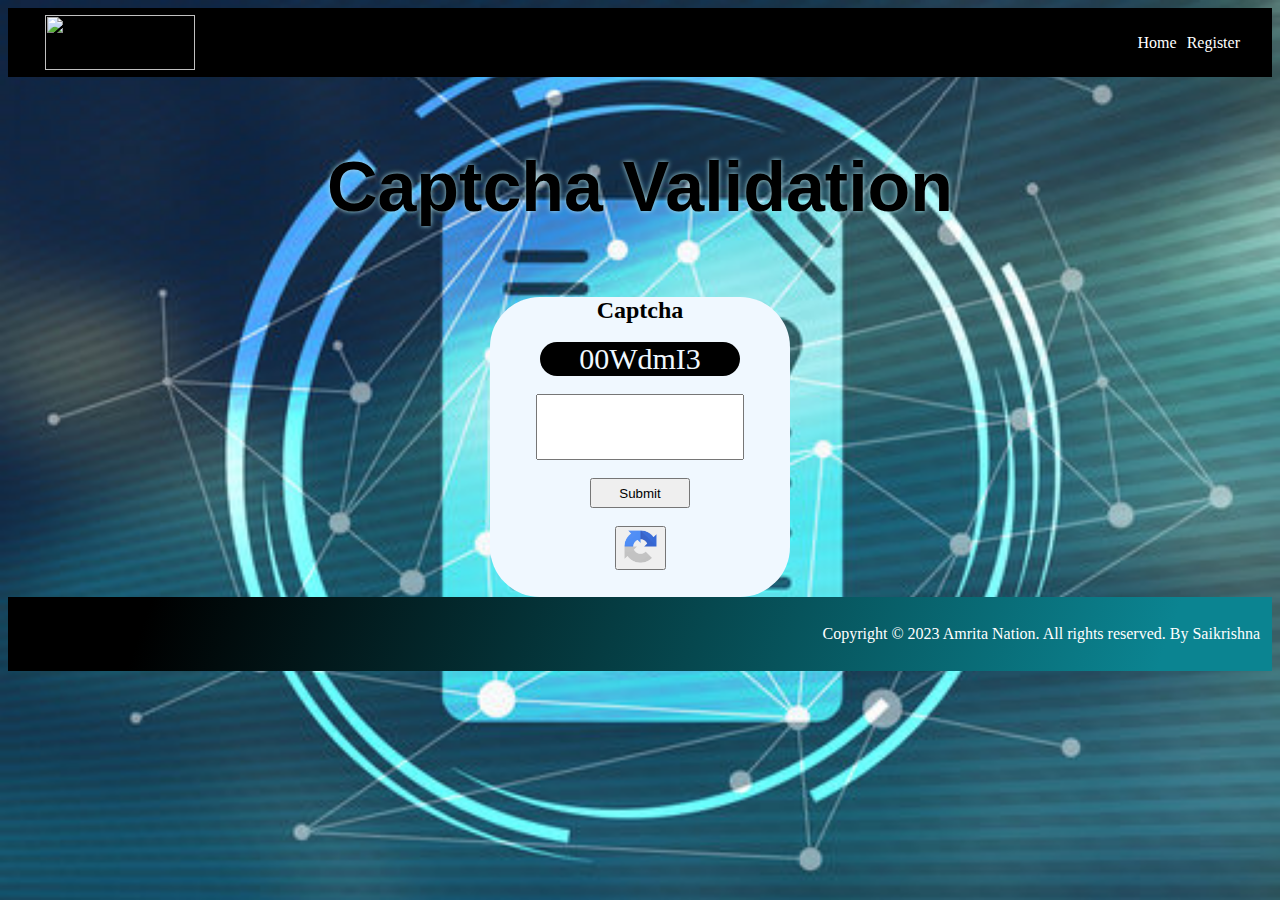
==== validation.html @ 08d0fde7 "Add files via upload" ====
<!DOCTYPE html>
<head>
    <title>Validation</title>
    <link rel="stylesheet" href="mystyles.css">
</head>
<body style="background-image: url(val.jpg); background-size: cover;">
    <header class="header">
        <a href="Homepage.html" class="logo"><img src="Amrita.png" width="150" height="55"></a>
          <nav class="nav-items">
            <a href="homepage.html">Home</a>
        <a href="Form.html">Register</a>
          </nav>
        </header>
    <div class="center">
        <h3 style="font-size: 70px;font-family:Arial, Helvetica, sans-serif; text-align: center;color: black; text-shadow: 0px 0px 5px powderblue;">Captcha Validation</h3>
        <div class="container3" style="width: 300px;height: 300px;background-color: aliceblue;margin-top: 10px;">
            <h2 style="margin-bottom: 0%;text-decoration: dotted;font-family:'Orbitron';">Captcha</h2>
            <br>
        <div id="captchaBackground" style="height: 250px;">
            <div class="container3" style="width: 200px;height:fit-content;">
          <span id="captcha" style="font-size: 30px;color: aliceblue;font-family:'Orbitron';">captcha text</span>
        </div>
          <br>
          <input id="textBox" type="text" name="text" style="height: 60px;font-size: 30px;width: 200px;">
          <br>
          
          <div id="buttons" style="width: 300px;height:100px;">
            <br>
            <input id="submit" type="submit" value="Submit" style="height: 30px;width: 100px;" href="Form.html">
            <br><br>
            <button id="refresh" type="submit" ><img src="recap.png" style="height: 35px;width: 35px;"></button>
        </div>
          <span id="output"></span>
        </div>
      </div>
    </div>
    <script type="text/javascript">
       let captchaText = document.querySelector('#captcha');
let userText = document.querySelector('#textBox');
let submitButton = document.querySelector('#submit');
let output = document.querySelector('#output');
let refreshButton = document.querySelector('#refresh');

let alphaNums = ['A', 'B', 'C', 'D', 'E', 'F', 'G', 'H', 'I', 'J', 'K', 'L', 'M', 'N', 'O', 'P', 'Q', 'R', 'S', 'T', 'U', 'V', 'W', 'X', 'Y', 'Z', 'a', 'b', 'c', 'd', 'e', 'f', 'g', 'h', 'i', 'j', 'k', 'l', 'm', 'n', 'o', 'p', 'q', 'r', 's', 't', 'u', 'v', 'w', 'x', 'y', 'z', '0', '1', '2', '3', '4', '5', '6', '7', '8', '9'];
let emptyArr = [];
for(let i = 1; i <= 7; i++) {
	emptyArr.push(alphaNums[Math.floor(Math.random() * alphaNums.length)]);
}
captchaText.innerHTML = emptyArr.join('');


submitButton.addEventListener('click',  function() {
	if(userText.value === captchaText.innerHTML) {
		window.location.href = "form.html";
	} else {
		output.classList.add("redText");
		output.innerHTML = "Incorrect, please try again";
	}
});

refreshButton.addEventListener('click', function () {
	userText.value = "";
	let refreshArr = [];
	for(let j = 1; j <= 7; j++) {
		refreshArr.push(alphaNums[Math.floor(Math.random() * alphaNums.length)]);
	}
	captchaText.innerHTML = refreshArr.join('');
	output.innerHTML = "";
});
    </script>
    <div class="fotter">
      <p style="text-align:right; color: white;"> <a class="link" href="#">Copyright © 2023 Amrita Nation. All rights reserved. By Saikrishna</a></p>
    </div>
</body>
</html>
---- mystyles.css ----
html{
    scroll-behavior: smooth;
}
body{
background-image:url("abcd.avif");
background-position: center;
  background-repeat: no-repeat;
  background-size: cover;
  background-attachment: fixed;
  cursor: url(asd1.png), pointer;
}
h1{
        font-size: 72px;
        background: -webkit-linear-gradient(-45deg, #ee7752, #e73c7e, #23a6d5, #23d5ab);
        -webkit-background-clip: text;
        -webkit-text-fill-color: transparent;
}
.container {
    max-width: 1000px;
    padding: 20px;
    background-color: RGB(255, 255, 255,0.5);
    border-radius: 10px;
    box-shadow: 0 0 10px rgba(0, 0, 0, 0.2);
    margin: auto;
  }

  .header {
    display: flex;
    justify-content: space-between;
    align-items: center;
    background-color:black;
    padding:7px;
  }
.header .logo {
    font-size: 2px;
    font-family: 'Sriracha', cursive;
    color: white;
    text-decoration: none;
    margin-left: 30px;
  }
  .nav-items {
    display: flex;
    justify-content: space-around;
    align-items: center;
    background-color: black;
    margin-right: 20px;
  }
  .nav-items a {
    text-decoration: none;
    color: white;
    padding: 2px 5px;
  }
  .btn-container {
    text-align: center;
    margin-top: 20px;
  }
  .btn {
    display: inline-block;
    padding: 10px 20px;
    background-color: rgb(255, 255, 255,0.3);
    color: white;
    border: none;
    border-radius: 5px;
    cursor: pointer;
    margin: 5px;
    font-size: 16px;
    text-decoration: none;
  }
  .btn:hover {
    background-color: rgba(255, 255, 255, 0.5);
  }
.link {
    color: white;
    background-color: transparent;
    text-decoration: none;
    }
  
.container1{
    display: block;
    background-image: url("cys3.jpg");
    background-size: contain;
    width: 750px;
    height: 500px;
    margin-right: auto;
    margin-left: auto;
    text-align: center;
    cursor: url(asd1.png), pointer;
}
h3{
    color: #ffffff;
}
.cont2{
    margin-left: auto;
    margin-right: auto;
    background-image: url("csw.jpg");
    background-size: contain;
    background-repeat: no-repeat;
    width: 600px;
    height: 400px;
    cursor: url(asd1.png), pointer;
}
.cont3{
    background-image: url("calc.png");
    background-size: contain;
    background-repeat: no-repeat;
    margin-left: auto;
    margin-right: auto;
    width: 600px;
    height: 400px;
    cursor: url(asd1.png), pointer;
}
.cont4{
    background-image: url("reg.avif");
    background-size: contain;
    background-repeat: no-repeat;
    margin-left:100px;
    width: 600px;
    height: 400px;
    cursor: url(asd1.png), pointer;
}
.container3{
    text-align: center;
    margin-right: auto;
    margin-left: auto;
    border-radius: 50px;
    background-color: black;
    display: block;
    width:600px;
    height: 1600px;
    cursor: url(asd1.png), pointer;
}
label[for="honeypot"], #honeypot {
    display: none;
    visibility: hidden;
  }
  #cards {
    display: flex;
    flex-wrap: wrap;
    gap: 8px;  
    max-width: 916px;
    width: calc(100% - 20px);
  }
  
  #cards:hover > .card::after {
    opacity: 1;
  }
  
  .card {
    background-color: rgba(255, 255, 255, 0.1);
    border-radius: 10px;
    cursor: pointer;
    display: flex;
    height: 260px;
    flex-direction: column;
    position: relative;
    width: 300px;  
  }
  
  .card:hover::before {
    opacity: 1;
  }
  
  .card::before,
  .card::after {
    border-radius: inherit;
    content: "";
    height: 100%;
    left: 0px;
    opacity: 0;
    position: absolute;
    top: 0px;
    transition: opacity 500ms;
    width: 100%;
  }
  
  .card::before {
    background: radial-gradient(
      800px circle at var(--mouse-x) var(--mouse-y), 
      rgba(255, 255, 255, 0.06),
      transparent 40%
    );
    z-index: 3;
  }
  
  .card::after {  
    background: radial-gradient(
      600px circle at var(--mouse-x) var(--mouse-y), 
      rgba(255, 255, 255, 0.4),
      transparent 40%
    );
    z-index: 1;
  }
  
  .card > .card-content {
    background-color: var(--card-color);
    border-radius: inherit;
    display: flex;
    flex-direction: column;
    flex-grow: 1;
    inset: 1px;
    padding: 10px;
    position: absolute;
    z-index: 2;
  }  

  .intro {
    display: flex;
    flex-direction: column;
    justify-content: center;
    align-items: center;
    width: 100%;
    height: 600px;
    background:linear-gradient(to bottom, rgba(0, 0, 0, 0.5) 0%, rgba(0, 0, 0, 0.5) 100%), url(https://dt19wmazj2dns.cloudfront.net/wp-content/uploads/2022/05/amrita-admission-chennai-campus.jpg);
    background-size: cover;
    background-position: center;
    background-repeat: no-repeat;
  }

  .intro h1 {
  height: 100px;
    font-family: sans-serif;
    font-size: 60px;
    color: white ;
    font-weight: bold;
    text-transform: uppercase;
    margin: 0;
   
  }

  .intro p {
    font-size: 20px;
    color: black;
    text-transform: uppercase;
    margin: 20px 0;
  }

  .intro button {
    background-color: #5edaf0;
    color: #000;
    padding: 10px 25px;
    border: none;
    border-radius: 5px;
    font-size: 20px;
    font-weight: bold;
    cursor: pointer;
    box-shadow: 0px 0px 20px rgba(255, 255, 255, 0.4)
  }
  li {
font-size: 18px;
}
.fotter {
    display: block;
    justify-content: space-between;
    align-items: right;
    background: linear-gradient(109.6deg, rgb(0, 0, 0) 11.2%, rgb(11, 132, 145) 91.1%);
    
    padding:12px;
  }
  p{
    color: white;
  }
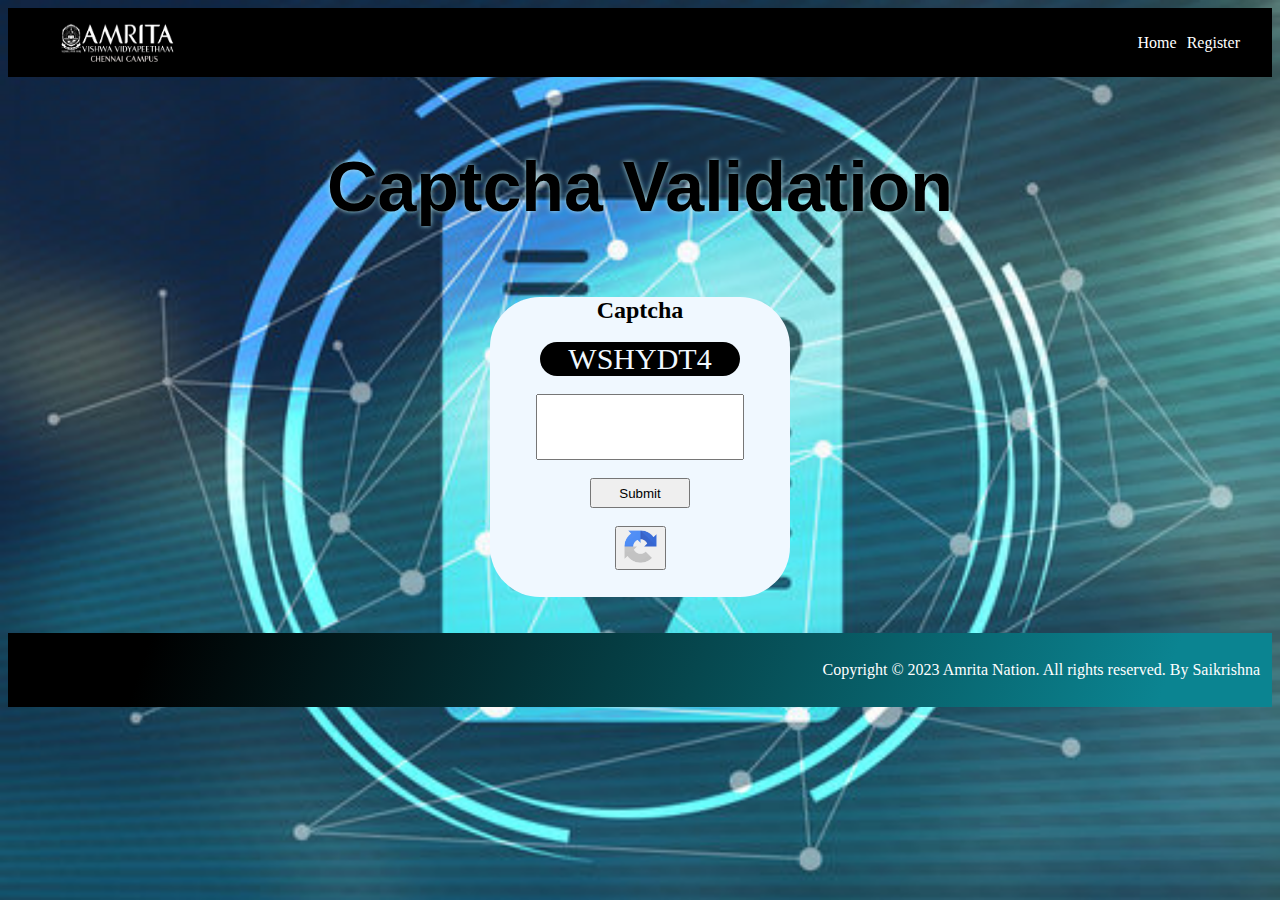
==== commit a37276d5: "Update validation.html" ====
--- a/validation.html
+++ b/validation.html
@@ -68,8 +68,9 @@
 	output.innerHTML = "";
 });
     </script>
+	<br><br>
     <div class="fotter">
       <p style="text-align:right; color: white;"> <a class="link" href="#">Copyright © 2023 Amrita Nation. All rights reserved. By Saikrishna</a></p>
     </div>
 </body>
-</html>+</html>
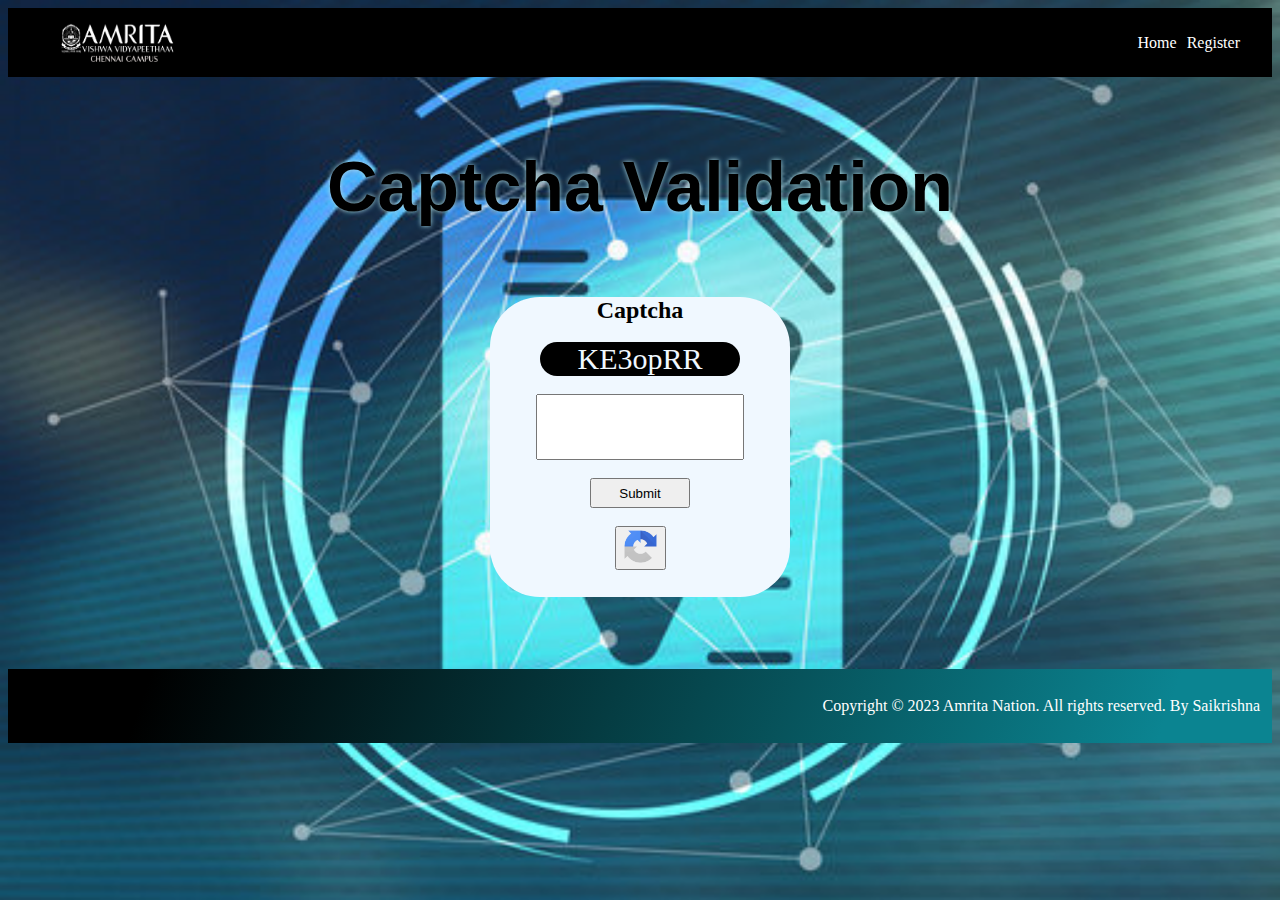
==== commit f73e549e: "Update validation.html" ====
--- a/validation.html
+++ b/validation.html
@@ -68,7 +68,7 @@
 	output.innerHTML = "";
 });
     </script>
-	<br><br>
+	<br><br><br><br>
     <div class="fotter">
       <p style="text-align:right; color: white;"> <a class="link" href="#">Copyright © 2023 Amrita Nation. All rights reserved. By Saikrishna</a></p>
     </div>
